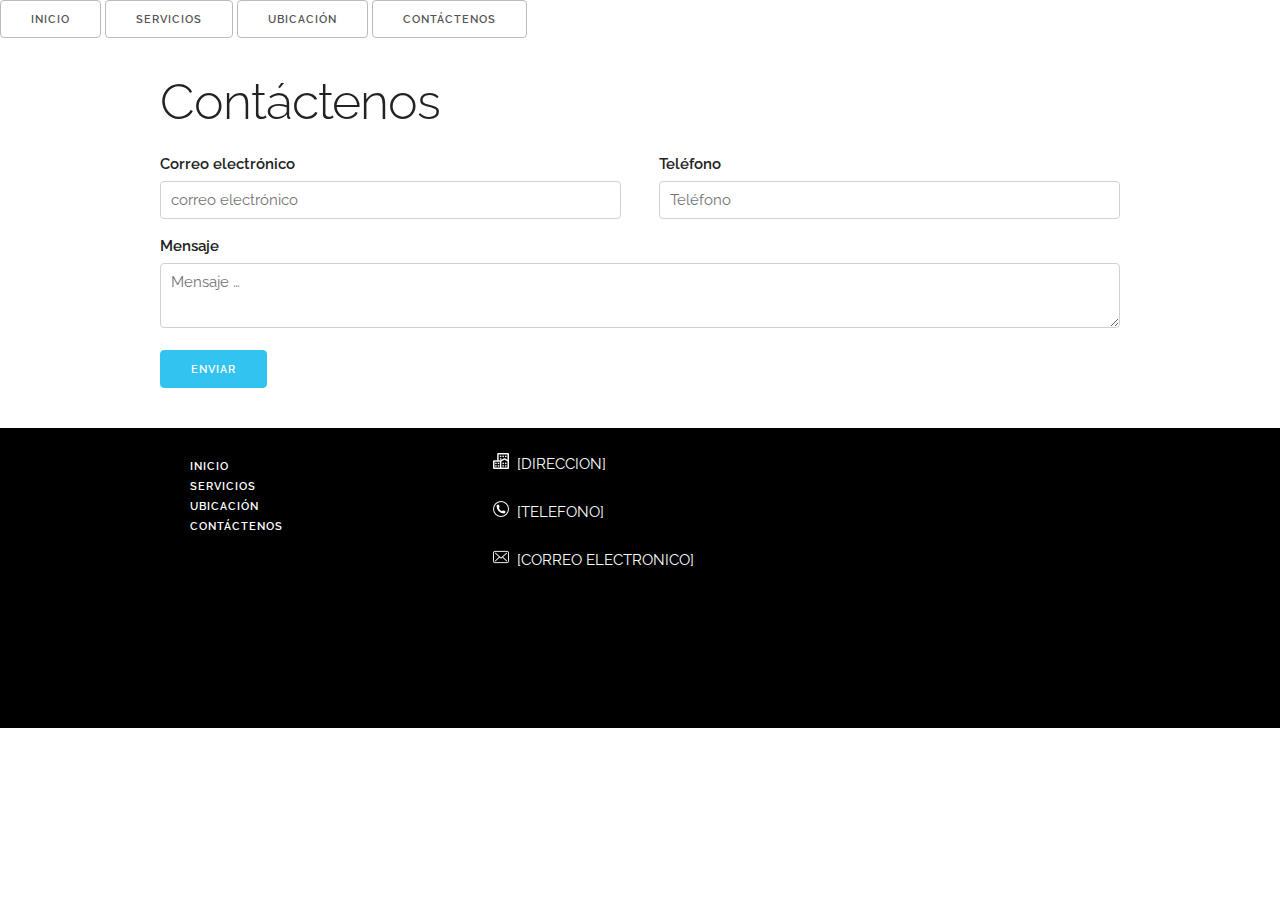
==== contacto.html @ 1cfb656a "Init commit" ====
<!DOCTYPE html>
<html>

<head>
    <meta charset="utf-8" />
    <meta http-equiv="X-UA-Compatible" content="IE=edge">
    <title>Page Title</title>
    <meta name="viewport" content="width=device-width, initial-scale=1">

    <link href="https://fonts.googleapis.com/css?family=Raleway:400,300,600" rel="stylesheet" type="text/css">

    <link rel="stylesheet" href="css/normalize.css">
    <link rel="stylesheet" href="css/skeleton.css">

    <link rel="stylesheet" href="css/styles.css">

    <link rel="icon" type="image/png" href="images/favicon.png">
</head>

<body cz-shortcut-listen="true">
    <nav>
        <a class="button" href="index.html">Inicio</a>
        <a class="button" href="index.html#servicios">Servicios</a>
        <a class="button" href="index.html#ubicacion">Ubicaci&oacute;n</a>
        <a class="button" href="contacto.html">Cont&aacute;ctenos</a>
    </nav>

    <section>
        <form>
            <div class="container">
                <br>
                <br>
                <br>
                <h1>Cont&aacute;ctenos</h1>
                <div class="row">
                    <div class="six columns">
                        <label for="email">Correo electr&oacute;nico</label>
                        <input class="u-full-width" type="email" placeholder="correo electr&oacute;nico" id="email">
                    </div>
                    <div class="six columns">
                        <label for="telefono">Tel&eacute;fono</label>
                        <input class="u-full-width" type="tel" placeholder="Tel&eacute;fono" id="telefono">
                    </div>
                    <div class="twelve columns">
                        <label for="mensaje">Mensaje</label>
                        <textarea class="u-full-width" placeholder="Mensaje …" id="mensaje"></textarea>
                    </div>

                    <div>
                        <input class="button-primary" type="submit" value="Enviar">
                    </div>

                </div>
            </div>

        </form>

    </section>

    <footer>
        <div class="container">
            <div class="row">
                <div class="one-third column menuBottom">
                    <ul>
                        <li>
                            <a href="index.html">
                                <input type="button" class="button" value="Inicio">
                            </a>
                        </li>
                        <li>
                            <a href="index.html#servicios">
                                <input type="button" class="button" value="Servicios">
                            </a>
                        </li>
                        <li>
                            <a href="index.html#ubicacion">
                                <input type="button" class="button" value="Ubicaci&oacute;n">
                            </a>
                        </li>
                        <li>
                            <a href="contacto.html">
                                <input type="button" class="button" value="Cont&aacute;ctenos">
                            </a>
                        </li>
                    </ul>
                </div>
                <div class="one-third column contactoFoot">
                    <br>
                    <img src="./images/office-buildings.png" />&nbsp; [DIRECCION]
                    <br>
                    <br>
                    <img src="./images/phone-symbol-in-a-circle.png" />&nbsp; [TELEFONO]
                    <br>
                    <br>
                    <img src="./images/envelope.png" />&nbsp; [CORREO ELECTRONICO]
                </div>
            </div>
        </div>
    </footer>
</body>

</html>
---- css/skeleton.css ----
/*
* Skeleton V2.0.4
* Copyright 2014, Dave Gamache
* www.getskeleton.com
* Free to use under the MIT license.
* http://www.opensource.org/licenses/mit-license.php
* 12/29/2014
*/


/* Table of contents
––––––––––––––––––––––––––––––––––––––––––––––––––
- Grid
- Base Styles
- Typography
- Links
- Buttons
- Forms
- Lists
- Code
- Tables
- Spacing
- Utilities
- Clearing
- Media Queries
*/


/* Grid
–––––––––––––––––––––––––––––––––––––––––––––––––– */
.container {
  position: relative;
  width: 100%;
  max-width: 960px;
  margin: 0 auto;
  padding: 0 20px;
  box-sizing: border-box; }
.column,
.columns {
  width: 100%;
  float: left;
  box-sizing: border-box; }

/* For devices larger than 400px */
@media (min-width: 400px) {
  .container {
    width: 85%;
    padding: 0; }
}

/* For devices larger than 550px */
@media (min-width: 550px) {
  .container {
    width: 80%; }
  .column,
  .columns {
    margin-left: 4%; }
  .column:first-child,
  .columns:first-child {
    margin-left: 0; }

  .one.column,
  .one.columns                    { width: 4.66666666667%; }
  .two.columns                    { width: 13.3333333333%; }
  .three.columns                  { width: 22%;            }
  .four.columns                   { width: 30.6666666667%; }
  .five.columns                   { width: 39.3333333333%; }
  .six.columns                    { width: 48%;            }
  .seven.columns                  { width: 56.6666666667%; }
  .eight.columns                  { width: 65.3333333333%; }
  .nine.columns                   { width: 74.0%;          }
  .ten.columns                    { width: 82.6666666667%; }
  .eleven.columns                 { width: 91.3333333333%; }
  .twelve.columns                 { width: 100%; margin-left: 0; }

  .one-third.column               { width: 30.6666666667%; }
  .two-thirds.column              { width: 65.3333333333%; }

  .one-half.column                { width: 48%; }

  /* Offsets */
  .offset-by-one.column,
  .offset-by-one.columns          { margin-left: 8.66666666667%; }
  .offset-by-two.column,
  .offset-by-two.columns          { margin-left: 17.3333333333%; }
  .offset-by-three.column,
  .offset-by-three.columns        { margin-left: 26%;            }
  .offset-by-four.column,
  .offset-by-four.columns         { margin-left: 34.6666666667%; }
  .offset-by-five.column,
  .offset-by-five.columns         { margin-left: 43.3333333333%; }
  .offset-by-six.column,
  .offset-by-six.columns          { margin-left: 52%;            }
  .offset-by-seven.column,
  .offset-by-seven.columns        { margin-left: 60.6666666667%; }
  .offset-by-eight.column,
  .offset-by-eight.columns        { margin-left: 69.3333333333%; }
  .offset-by-nine.column,
  .offset-by-nine.columns         { margin-left: 78.0%;          }
  .offset-by-ten.column,
  .offset-by-ten.columns          { margin-left: 86.6666666667%; }
  .offset-by-eleven.column,
  .offset-by-eleven.columns       { margin-left: 95.3333333333%; }

  .offset-by-one-third.column,
  .offset-by-one-third.columns    { margin-left: 34.6666666667%; }
  .offset-by-two-thirds.column,
  .offset-by-two-thirds.columns   { margin-left: 69.3333333333%; }

  .offset-by-one-half.column,
  .offset-by-one-half.columns     { margin-left: 52%; }

}


/* Base Styles
–––––––––––––––––––––––––––––––––––––––––––––––––– */
/* NOTE
html is set to 62.5% so that all the REM measurements throughout Skeleton
are based on 10px sizing. So basically 1.5rem = 15px :) */
html {
  font-size: 62.5%; }
body {
  font-size: 1.5em; /* currently ems cause chrome bug misinterpreting rems on body element */
  line-height: 1.6;
  font-weight: 400;
  font-family: "Raleway", "HelveticaNeue", "Helvetica Neue", Helvetica, Arial, sans-serif;
  color: #222; }


/* Typography
–––––––––––––––––––––––––––––––––––––––––––––––––– */
h1, h2, h3, h4, h5, h6 {
  margin-top: 0;
  margin-bottom: 2rem;
  font-weight: 300; }
h1 { font-size: 4.0rem; line-height: 1.2;  letter-spacing: -.1rem;}
h2 { font-size: 3.6rem; line-height: 1.25; letter-spacing: -.1rem; }
h3 { font-size: 3.0rem; line-height: 1.3;  letter-spacing: -.1rem; }
h4 { font-size: 2.4rem; line-height: 1.35; letter-spacing: -.08rem; }
h5 { font-size: 1.8rem; line-height: 1.5;  letter-spacing: -.05rem; }
h6 { font-size: 1.5rem; line-height: 1.6;  letter-spacing: 0; }

/* Larger than phablet */
@media (min-width: 550px) {
  h1 { font-size: 5.0rem; }
  h2 { font-size: 4.2rem; }
  h3 { font-size: 3.6rem; }
  h4 { font-size: 3.0rem; }
  h5 { font-size: 2.4rem; }
  h6 { font-size: 1.5rem; }
}

p {
  margin-top: 0; }


/* Links
–––––––––––––––––––––––––––––––––––––––––––––––––– */
a {
  color: #1EAEDB; }
a:hover {
  color: #0FA0CE; }


/* Buttons
–––––––––––––––––––––––––––––––––––––––––––––––––– */
.button,
button,
input[type="submit"],
input[type="reset"],
input[type="button"] {
  display: inline-block;
  height: 38px;
  padding: 0 30px;
  color: #555;
  text-align: center;
  font-size: 11px;
  font-weight: 600;
  line-height: 38px;
  letter-spacing: .1rem;
  text-transform: uppercase;
  text-decoration: none;
  white-space: nowrap;
  background-color: transparent;
  border-radius: 4px;
  border: 1px solid #bbb;
  cursor: pointer;
  box-sizing: border-box; }
.button:hover,
button:hover,
input[type="submit"]:hover,
input[type="reset"]:hover,
input[type="button"]:hover,
.button:focus,
button:focus,
input[type="submit"]:focus,
input[type="reset"]:focus,
input[type="button"]:focus {
  color: #333;
  border-color: #888;
  outline: 0; }
.button.button-primary,
button.button-primary,
input[type="submit"].button-primary,
input[type="reset"].button-primary,
input[type="button"].button-primary {
  color: #FFF;
  background-color: #33C3F0;
  border-color: #33C3F0; }
.button.button-primary:hover,
button.button-primary:hover,
input[type="submit"].button-primary:hover,
input[type="reset"].button-primary:hover,
input[type="button"].button-primary:hover,
.button.button-primary:focus,
button.button-primary:focus,
input[type="submit"].button-primary:focus,
input[type="reset"].button-primary:focus,
input[type="button"].button-primary:focus {
  color: #FFF;
  background-color: #1EAEDB;
  border-color: #1EAEDB; }


/* Forms
–––––––––––––––––––––––––––––––––––––––––––––––––– */
input[type="email"],
input[type="number"],
input[type="search"],
input[type="text"],
input[type="tel"],
input[type="url"],
input[type="password"],
textarea,
select {
  height: 38px;
  padding: 6px 10px; /* The 6px vertically centers text on FF, ignored by Webkit */
  background-color: #fff;
  border: 1px solid #D1D1D1;
  border-radius: 4px;
  box-shadow: none;
  box-sizing: border-box; }
/* Removes awkward default styles on some inputs for iOS */
input[type="email"],
input[type="number"],
input[type="search"],
input[type="text"],
input[type="tel"],
input[type="url"],
input[type="password"],
textarea {
  -webkit-appearance: none;
     -moz-appearance: none;
          appearance: none; }
textarea {
  min-height: 65px;
  padding-top: 6px;
  padding-bottom: 6px; }
input[type="email"]:focus,
input[type="number"]:focus,
input[type="search"]:focus,
input[type="text"]:focus,
input[type="tel"]:focus,
input[type="url"]:focus,
input[type="password"]:focus,
textarea:focus,
select:focus {
  border: 1px solid #33C3F0;
  outline: 0; }
label,
legend {
  display: block;
  margin-bottom: .5rem;
  font-weight: 600; }
fieldset {
  padding: 0;
  border-width: 0; }
input[type="checkbox"],
input[type="radio"] {
  display: inline; }
label > .label-body {
  display: inline-block;
  margin-left: .5rem;
  font-weight: normal; }


/* Lists
–––––––––––––––––––––––––––––––––––––––––––––––––– */
ul {
  list-style: circle inside; }
ol {
  list-style: decimal inside; }
ol, ul {
  padding-left: 0;
  margin-top: 0; }
ul ul,
ul ol,
ol ol,
ol ul {
  margin: 1.5rem 0 1.5rem 3rem;
  font-size: 90%; }
li {
  margin-bottom: 1rem; }


/* Code
–––––––––––––––––––––––––––––––––––––––––––––––––– */
code {
  padding: .2rem .5rem;
  margin: 0 .2rem;
  font-size: 90%;
  white-space: nowrap;
  background: #F1F1F1;
  border: 1px solid #E1E1E1;
  border-radius: 4px; }
pre > code {
  display: block;
  padding: 1rem 1.5rem;
  white-space: pre; }


/* Tables
–––––––––––––––––––––––––––––––––––––––––––––––––– */
th,
td {
  padding: 12px 15px;
  text-align: left;
  border-bottom: 1px solid #E1E1E1; }
th:first-child,
td:first-child {
  padding-left: 0; }
th:last-child,
td:last-child {
  padding-right: 0; }


/* Spacing
–––––––––––––––––––––––––––––––––––––––––––––––––– */
button,
.button {
  margin-bottom: 1rem; }
input,
textarea,
select,
fieldset {
  margin-bottom: 1.5rem; }
pre,
blockquote,
dl,
figure,
table,
p,
ul,
ol,
form {
  margin-bottom: 2.5rem; }


/* Utilities
–––––––––––––––––––––––––––––––––––––––––––––––––– */
.u-full-width {
  width: 100%;
  box-sizing: border-box; }
.u-max-full-width {
  max-width: 100%;
  box-sizing: border-box; }
.u-pull-right {
  float: right; }
.u-pull-left {
  float: left; }


/* Misc
–––––––––––––––––––––––––––––––––––––––––––––––––– */
hr {
  margin-top: 3rem;
  margin-bottom: 3.5rem;
  border-width: 0;
  border-top: 1px solid #E1E1E1; }


/* Clearing
–––––––––––––––––––––––––––––––––––––––––––––––––– */

/* Self Clearing Goodness */
.container:after,
.row:after,
.u-cf {
  content: "";
  display: table;
  clear: both; }


/* Media Queries
–––––––––––––––––––––––––––––––––––––––––––––––––– */
/*
Note: The best way to structure the use of media queries is to create the queries
near the relevant code. For example, if you wanted to change the styles for buttons
on small devices, paste the mobile query code up in the buttons section and style it
there.
*/


/* Larger than mobile */
@media (min-width: 400px) {}

/* Larger than phablet (also point when grid becomes active) */
@media (min-width: 550px) {}

/* Larger than tablet */
@media (min-width: 750px) {}

/* Larger than desktop */
@media (min-width: 1000px) {}

/* Larger than Desktop HD */
@media (min-width: 1200px) {}
---- css/styles.css ----
/**
Hoja de estilos personalizados para el proyecto

Julio Alan Vidaurre 
alan.vidaurre@gmail.com
**/

nav {
    position: fixed;
    left: 0;
    top: 0;
    z-index: 5200;
    background-color:#fff;
    width: 100%;
    vertical-align: middle;
}

nav a {
    top:2px;
    padding: 10px;
}

nav a:hover {
    background-color: azure;
}

footer {
    background-color: black;
    color: #fff;
    height: 30rem;
}

.principal {
   position: relative;
   display: block;
   top: 20rem;
   padding: 5px;
   font-weight: bold;
}

.principa.logo {
    position: relative;
    display: block;
    height: auto;
}

.imagen {
    display: block;
    position: relative;
    width: 100%;
    height: 75rem;
    filter: opacity(0.6);

}

.logo {
    display: block;
    position: relative;
    width: 400px;
    top: 90px;
}

.imagenUbicacion {
    padding: 10px;
    left: 2rem;
    border-radius: 10px;
    filter: blur(4px) grayscale(90%);

}

.section.inicio {
    background-image: url("../images/titulo.jpg");
    background-size: 2000px 600px;
    background-repeat: repeat;

    height: 75rem;
}

.section.servicios {
    height: 75rem;
}

.section.ubicacion {
    height: 75rem;
}

.menuBottom {
    position: relative;
    display: block;
    top: 20px;
}

.menuBottom ul {
    list-style-type: none;
}

.menuBottom ul li {
    height: 10px;
}

.menuBottom ul li input{
    border-style: none;
    color: #fff;   
}

.menuBottom ul li input:hover{
    color: #3C5F61; 
}

.contactoFoot {
    position: relative;
    display: inline-block;
}
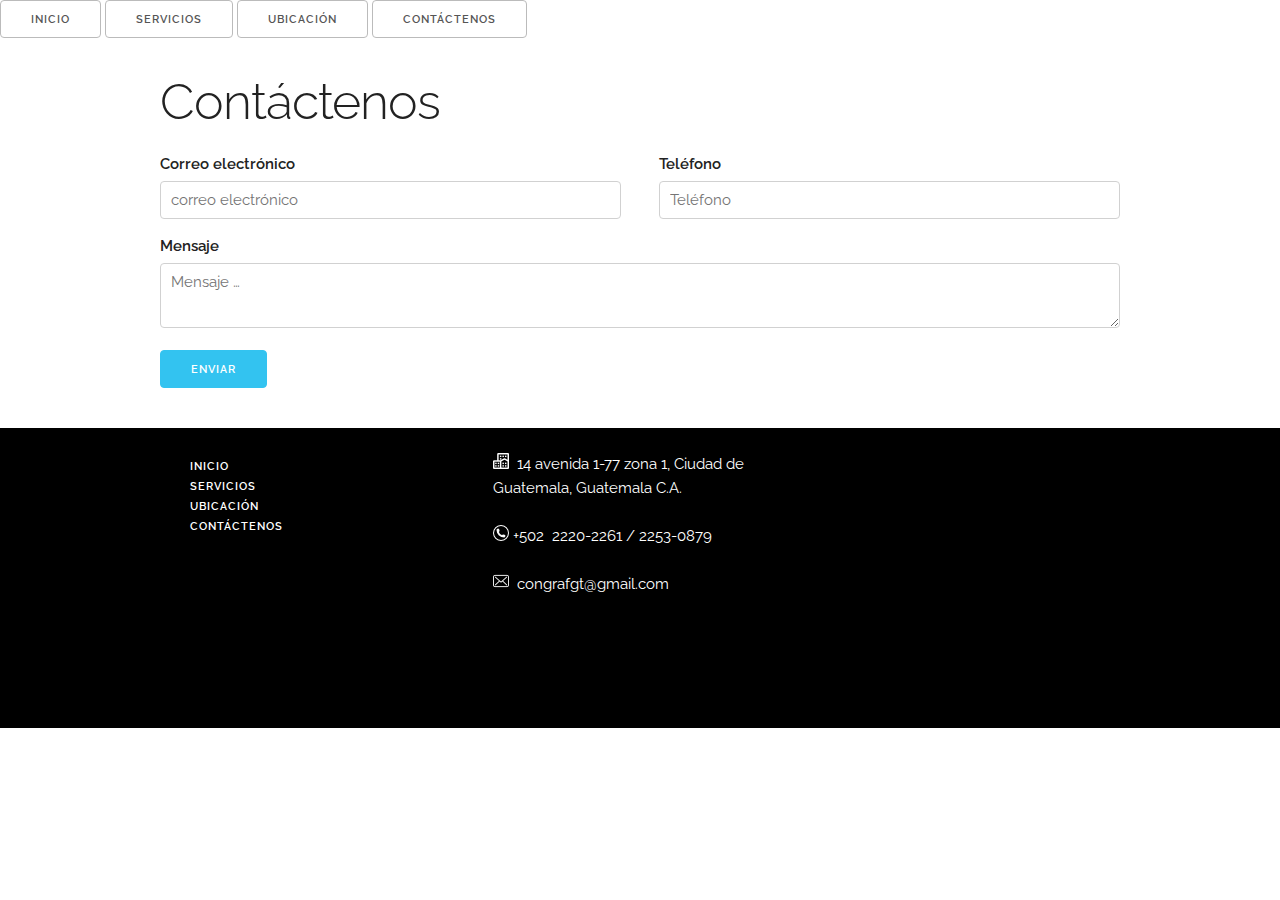
==== commit 4aeb5f35: "Se agrega el contenido del sitio" ====
--- a/contacto.html
+++ b/contacto.html
@@ -4,7 +4,7 @@
 <head>
     <meta charset="utf-8" />
     <meta http-equiv="X-UA-Compatible" content="IE=edge">
-    <title>Page Title</title>
+    <title>Concepto Gr&aacute;fico</title>
     <meta name="viewport" content="width=device-width, initial-scale=1">
 
     <link href="https://fonts.googleapis.com/css?family=Raleway:400,300,600" rel="stylesheet" type="text/css">
@@ -15,6 +15,14 @@
     <link rel="stylesheet" href="css/styles.css">
 
     <link rel="icon" type="image/png" href="images/favicon.png">
+
+    <script type="text/javascript" src="https://cdn.emailjs.com/sdk/2.2.4/email.min.js"></script>
+    <script type="text/javascript">
+        (function () {
+            emailjs.init("user_lvFUZ5WOyqtVfiMrko2fp");
+        })();
+    </script>
+
 </head>
 
 <body cz-shortcut-listen="true">
@@ -26,7 +34,7 @@
     </nav>
 
     <section>
-        <form>
+        <form id="contact">
             <div class="container">
                 <br>
                 <br>
@@ -86,17 +94,19 @@
                 </div>
                 <div class="one-third column contactoFoot">
                     <br>
-                    <img src="./images/office-buildings.png" />&nbsp; [DIRECCION]
+                    <img src="./images/office-buildings.png" />&nbsp; 14 avenida 1-77 zona 1, Ciudad de Guatemala, Guatemala
+                    C.A.
                     <br>
                     <br>
-                    <img src="./images/phone-symbol-in-a-circle.png" />&nbsp; [TELEFONO]
+                    <img src="./images/phone-symbol-in-a-circle.png" />&nbsp;+502&nbsp; 2220-2261 / 2253-0879
                     <br>
                     <br>
-                    <img src="./images/envelope.png" />&nbsp; [CORREO ELECTRONICO]
+                    <img src="./images/envelope.png" />&nbsp; congrafgt@gmail.com
                 </div>
             </div>
         </div>
     </footer>
+    <script src="js/script.js"></script>
 </body>
 
 </html>--- a/css/styles.css
+++ b/css/styles.css
@@ -60,6 +60,26 @@
     top: 90px;
 }
 
+.logo2 {
+    display: block;
+    position: relative;
+    width: 400px;
+    top: 90px;
+    border-radius:50%;
+    box-shadow: 0px 0px 15px 15px #A1A1A1;
+}
+
+.servCalendario {
+width: 25rem;
+}
+
+.servCalendario:hover {
+    transform:scale(1.3);
+    -webkit-transform:scale(1.3);
+    -o-transform: scale(1.3);
+    -moz-transform: scale(1.3);
+}
+
 .imagenUbicacion {
     padding: 10px;
     left: 2rem;
@@ -110,4 +130,28 @@
 .contactoFoot {
     position: relative;
     display: inline-block;
+}
+
+@keyframes zoomServicio {
+    10% { transform: scale(1.1);}
+    50% { transform: scale(1.3);}
+    100% { transform: scale(1.5);}
+}
+
+@-webkit-keyframes zoomServicio {
+    10% { -webkit-transform: scale(1.1);}
+    50% { -webkit-transform: scale(1.3);}
+    100% { -webkit-transform: scale(1.5);}
+}
+
+@-o-keyframes zoomServicio {
+    10% { -o-transform: scale(1.1);}
+    50% { -o-transform: scale(1.3);}
+    100% { -o-transform: scale(1.5);}
+}
+
+@-moz-keyframes zoomServicio {
+    10% { -moz-transform: scale(1.1);}
+    50% { -moz-transform: scale(1.3);}
+    100% { -moz-transform: scale(1.5);}
 }